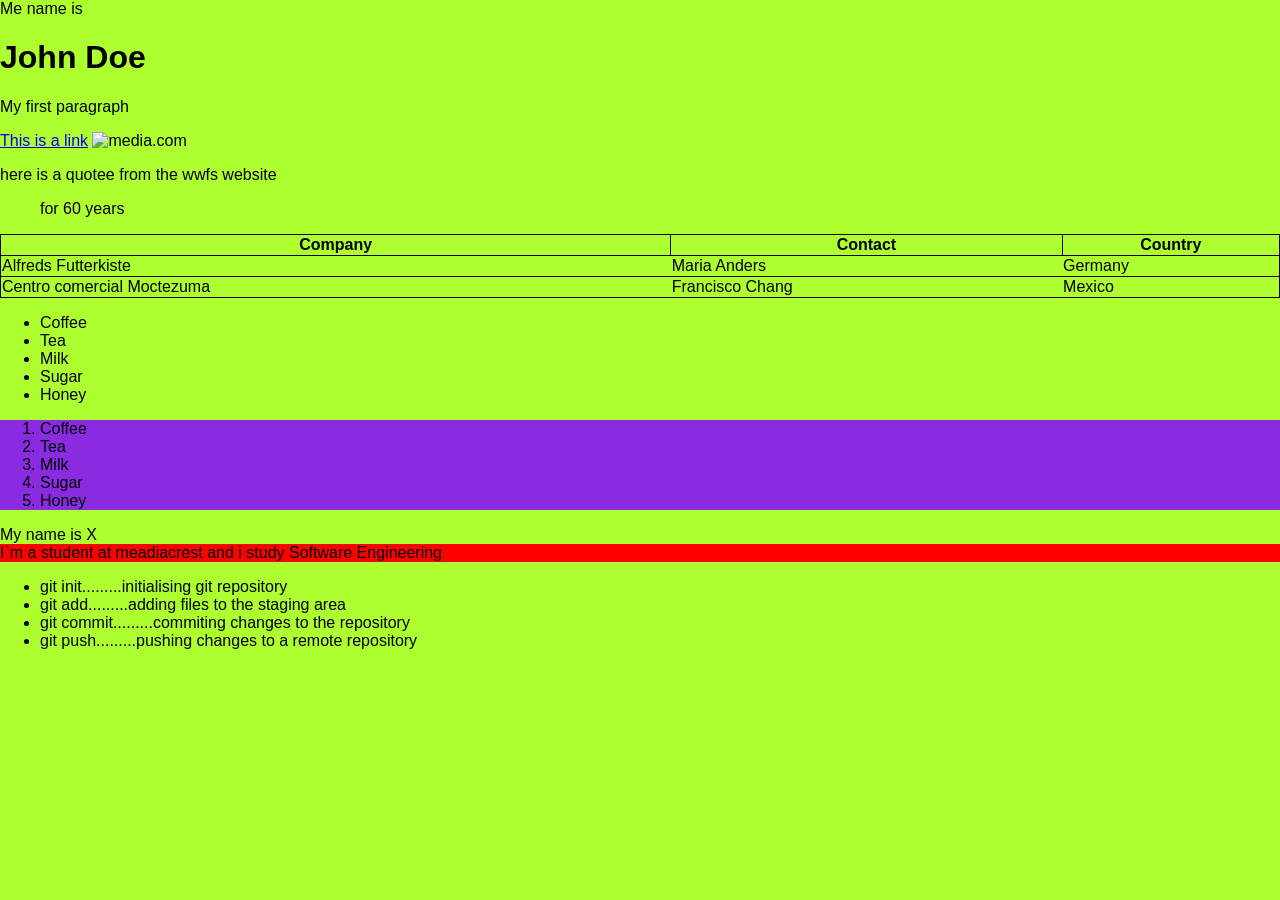
==== lists/index.html @ f3c2e15f "created a list" ====
<!DOCTYPE html>
<html lang="en">
<head>
    <meta charset="UTF-8">
    <meta name="viewport" content="width=device-width, initial-scale=1.0">
    <title>Document</title>
    <link rel="stylesheet" href="styles.css">
</head>
<body>
    Me name is<h1> John Doe </h1>
    <p>My first paragraph</p>
    <a href="https:www.mediacrestcollege">This is a link</a>
    <img src="mediacrest.jpg" alt="media.com" width="104" height="200">
    <p style="color:rgb(212, 18, 18)"></p>
    <p>here is a quotee from the wwfs website</p>
    <blockquote cite="https://www.worldwildlife.org/who/index.html">for 60 years</blockquote>
    <table>
        <tr>
            <th>Company</th>
            <th>Contact</th>
            <th>Country</th>
        </tr>

        <tr>
            <td>Alfreds Futterkiste</td>
            <td>Maria Anders</td>
            <td>Germany</td>
        </tr>
        <tr>
            <td>Centro comercial Moctezuma</td>
            <td>Francisco Chang</td>
            <td>Mexico</td>
        </tr>
    </table>
    

    <ul>
        <li>Coffee</li>
        <li>Tea</li>
        <li>Milk</li>
        <li>Sugar</li>
        <li>Honey</li>
    </ul>
    <div style="background-color: blueviolet;">

    <ol>
        <li>Coffee</li>
        <li>Tea</li>
        <li>Milk</li>
        <li>Sugar</li>
        <li>Honey</li>
    </ol>
    </div>

    My name is X<div style= "background-color:red">I`m a student at meadiacrest and i study Software Engineering</div>
    

    <!--working with git commands-->
    <div>
        <ul>
            <li>git init.........initialising git repository</li>
            <li>git add.........adding files to the staging area</li>
            <li>git commit.........commiting changes to the repository</li> 
            <li>git push.........pushing changes to a remote repository</li>
            
        </ul>
    </div>
</body>
</html>
---- lists/styles.css ----
body{
    margin: 0;
    padding: 0;
    font-family: Arial, sans-serif;
    background-color: greenyellow;
}
table {
    width: 100%;
    border-collapse: collapse;
}

table,tr,th {
    border: 1px solid black;
    border-radius: 10px;
    
}
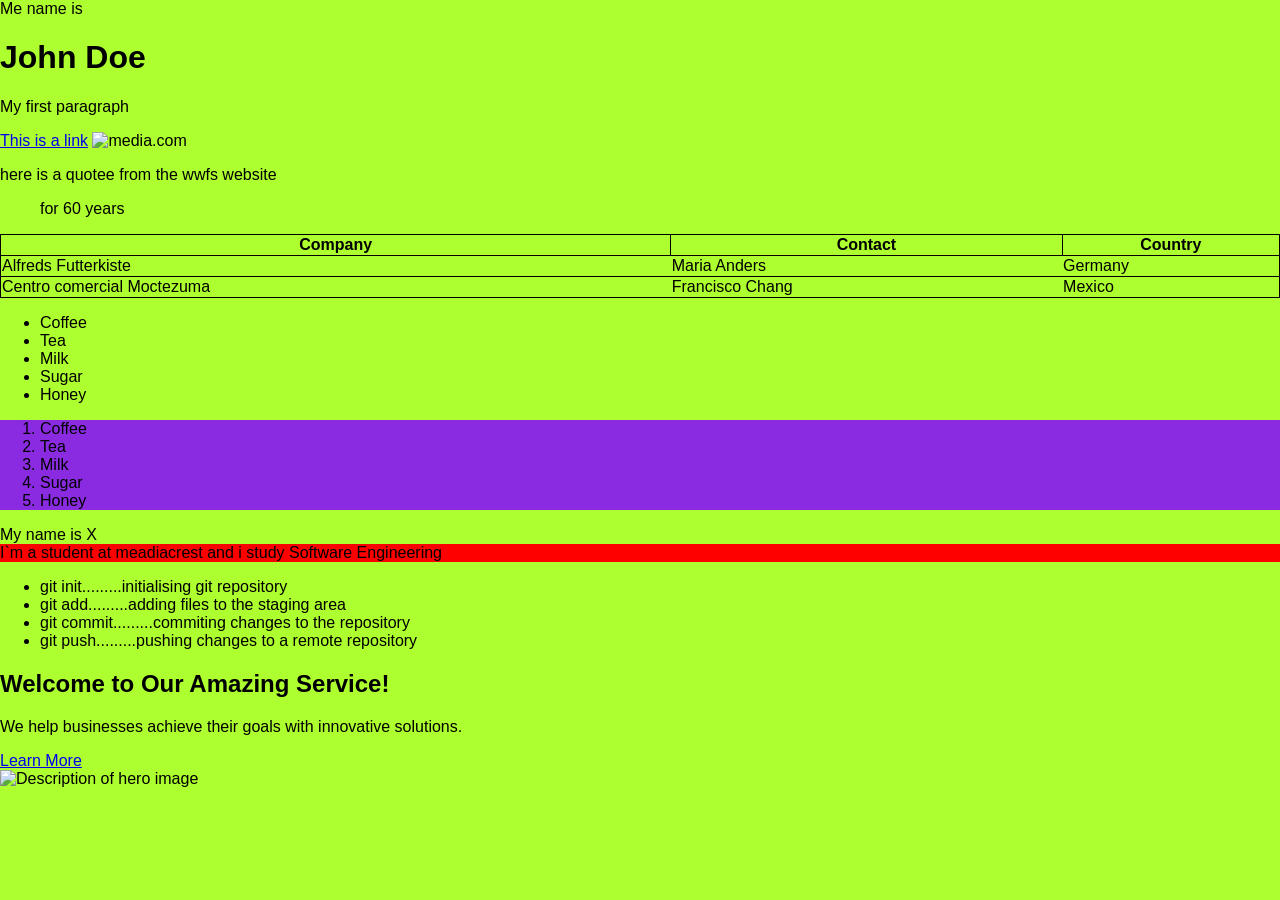
==== commit 90281b64: "reastuarant-project" ====
--- a/lists/index.html
+++ b/lists/index.html
@@ -65,5 +65,20 @@
             
         </ul>
     </div>
+
+
+
+
+    <section class="hero-section">
+  <div class="hero-content">
+    <h1>Welcome to Our Amazing Service!</h1>
+    <p>We help businesses achieve their goals with innovative solutions.</p>
+    <a href="/learn-more" class="button">Learn More</a>
+  </div>
+  <div class="hero-image">
+    <!-- Could be an image tag or a background image via CSS -->
+    <img src="hero-banner.jpg" alt="Description of hero image">
+  </div>
+</section>
 </body>
 </html>
